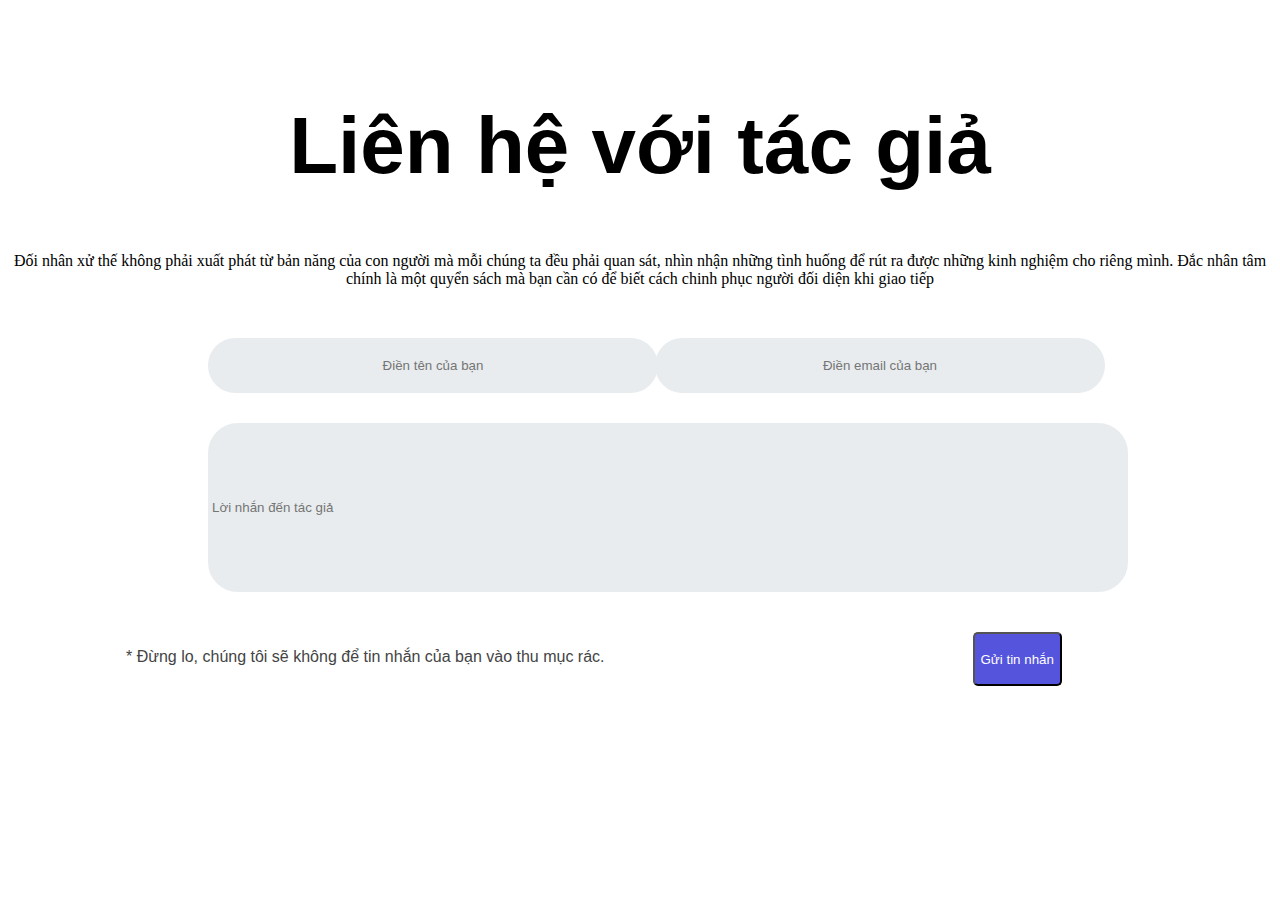
==== html/Bansach.html @ f055a094 "BTL hoan chinh" ====
<html lang="en">
<head>
    <meta charset="UTF-8">
    <meta http-equiv="X-UA-Compatible" content="IE=edge">
    <meta name="viewport" content="width=device-width, initial-scale=1.0">
    <title>Bán sách</title>
    <link rel="stylesheet" href="../css/Bansach.css">
    <link href="https://cdn.jsdelivr.net/npm/bootstrap@5.1.3/dist/css/bootstrap.min.css" rel="stylesheet" integrity="sha384-1BmE4kWBq78iYhFldvKuhfTAU6auU8tT94WrHftjDbrCEXSU1oBoqyl2QvZ6jIW3" crossorigin="anonymous">
</head>
<body>
    <div style="margin-top: 100px;">
        <div class="text1"><h1><b>Liên hệ với tác giả</b></h1></div>
        <div class="text2" style="margin-top: 60px; text-align: center;">Đối nhân xử thế không phải xuất phát từ bản năng của con người mà
            mỗi chúng ta đều phải quan sát, nhìn nhận những tình huống để rút ra
            được những kinh nghiệm cho riêng mình. Đắc nhân tâm chính là một
            quyển sách mà bạn cần có để biết cách chinh phục người đối diện khi
            giao tiếp<p></div>
        <div>
            <main>
                <div style="margin-top: 50px;">
                    <div class="inner1">
                        <form action="" class="actionForm1" method="post">
                            <div><input type="text" placeholder="Điền tên của bạn"></div>
                        </form>
                    </div>
                    <div class="inner2" style="float: right; margin-top: -85px;">
                        <form action="" class="actionForm2" method="post">
                            <div><input type="text" placeholder="Điền email của bạn"></div>
                        </form>
                    </div>
                </div>
                <div class="inner3">
                    <form action="" class="actionForm3" method="post">
                        <div><input type="text" placeholder="Lời nhắn đến tác giả"></div>
                    </form>
                </div>
            </main>
        </div>
        <div class="inner6">
            <div class="inner4"><p>* Đừng lo, chúng tôi sẽ không để tin nhắn của bạn vào thu mục rác.</p></div>
            <div class="inner5">
                <button class="button"><a href="https://www.facebook.com/NTCKing16/" style="text-decoration: none;color: white;">Gửi tin nhắn</a></button>
            </div>
        </div>
    </div>
</body>
</html>
---- css/Bansach.css ----
h1{
    font-family: "DM Sans", sans-serif;
    font-size: 80px;
    font-weight: 700;
    text-align: center;
    line-height: 59,8px;
}
.text1{
    margin-top: 30px;
    margin-bottom: 30px;
}
p{
    font-family: "DM Sans", sans-serif;
    font-size: 16px;
    text-align: center;
    color: #444444;
}
.text2{
    margin-top: 30px;
    margin-bottom: 30px;
}
.actionForm1 input[type="text"], 
.actionForm2 input[type="text"],
.actionForm3 input[type="text"]{
    border-radius: 30px;
    border: 2px solid #e8ecee;
    background-color: #e8ecee;
}
.actionForm1 input[type="text"]:hover{
    border: 2px solid #ff4343;
}
.actionForm2 input[type="text"]:hover{
    border: 2px solid #ff4343;
}
.actionForm3 input[type="text"]:hover{
    border: 2px solid #ff4343;
}
.actionForm1 input[type="text"], 
.actionForm2 input[type="text"]{
    float: left;
    text-align: center;
    margin-bottom: 30px;
}
.actionForm1 input[type="text"]{
    width: 450px;
    height: 55px;
}
.actionForm2 input[type="text"]{
    width: 450px;
    height: 55px;
    margin-left: 15px;
}
.actionForm3 input[type="text"]{
    width: 920px;
    height: 169px;
}
.inner1,
.inner2{
    float: left;
    width: 50%;
    margin: 0 auto;
}
.inner1,
.inner2,
.inner3{
    width: 50%;
    margin: 0 auto;
    margin-left: 200px;
}
.inner4,
.inner5{
    float: left;
    width: 50%;
    margin: 0 auto;
}
.inner6{
    margin-top: 40px;
    margin-left: 55px;
}
.button{
    font-family: "DM Sans", sans-serif;
    border-radius: 5px;
    background-color: #5454DC;
    width: 193,172px;
    height: 54px;
    margin-left: 305px;
}
.button:hover{
    background-color: #ff4343;
}
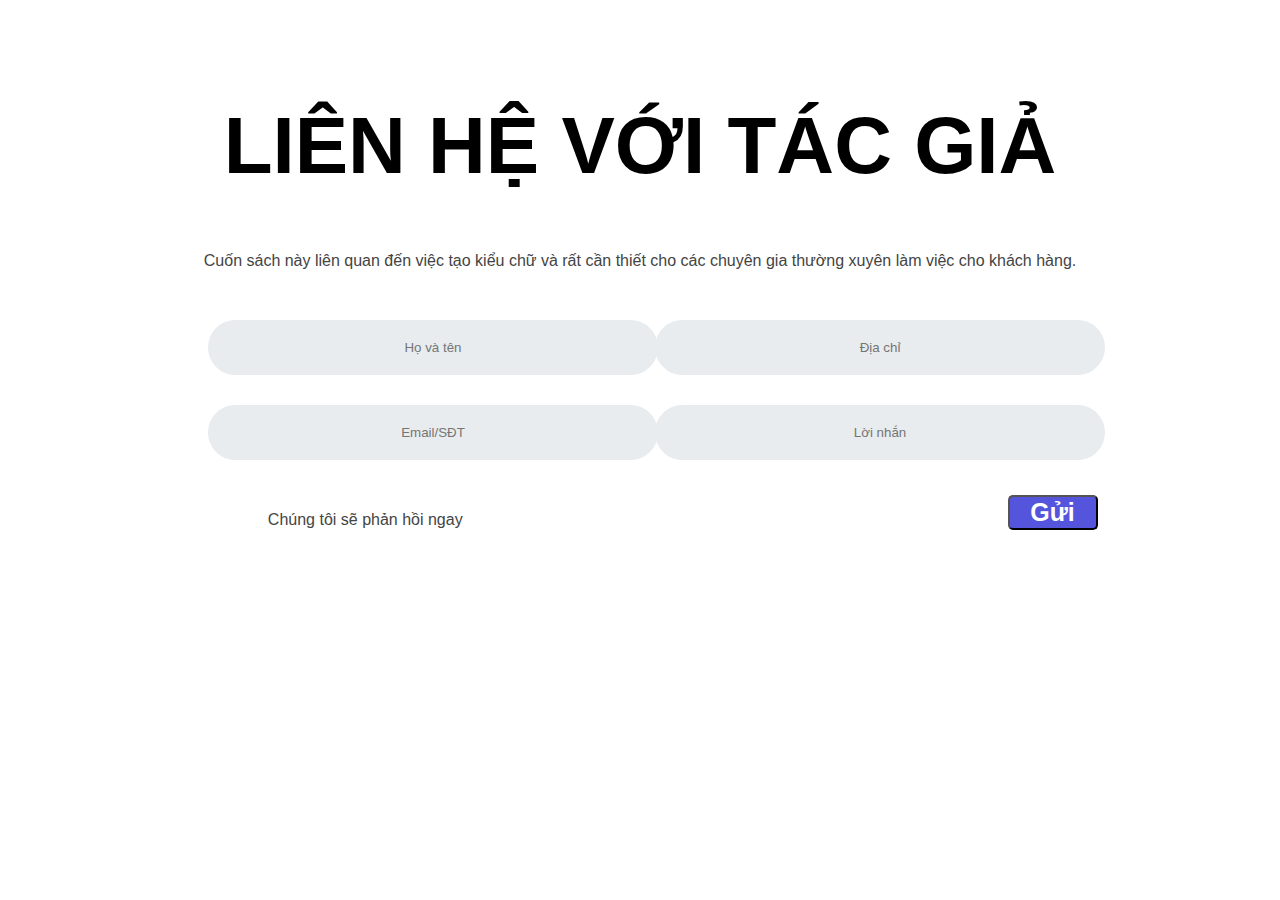
==== commit 3ee5879b: "chỉnh sửa file bán sách" ====
--- a/html/Bansach.html
+++ b/html/Bansach.html
@@ -1,45 +1,49 @@
+
 <html lang="en">
 <head>
     <meta charset="UTF-8">
     <meta http-equiv="X-UA-Compatible" content="IE=edge">
     <meta name="viewport" content="width=device-width, initial-scale=1.0">
-    <title>Bán sách</title>
+    <title>DKC - Trang giới thiệu và bán sách</title>
     <link rel="stylesheet" href="../css/Bansach.css">
     <link href="https://cdn.jsdelivr.net/npm/bootstrap@5.1.3/dist/css/bootstrap.min.css" rel="stylesheet" integrity="sha384-1BmE4kWBq78iYhFldvKuhfTAU6auU8tT94WrHftjDbrCEXSU1oBoqyl2QvZ6jIW3" crossorigin="anonymous">
 </head>
 <body>
     <div style="margin-top: 100px;">
-        <div class="text1"><h1><b>Liên hệ với tác giả</b></h1></div>
-        <div class="text2" style="margin-top: 60px; text-align: center;">Đối nhân xử thế không phải xuất phát từ bản năng của con người mà
-            mỗi chúng ta đều phải quan sát, nhìn nhận những tình huống để rút ra
-            được những kinh nghiệm cho riêng mình. Đắc nhân tâm chính là một
-            quyển sách mà bạn cần có để biết cách chinh phục người đối diện khi
-            giao tiếp<p></div>
+        <div class="text1"><h1><b>LIÊN HỆ VỚI TÁC GIẢ</b></h1></div>
+        <div class="text2" style="margin-top: 60px;"><p>Cuốn sách này liên quan đến việc tạo kiểu chữ và rất cần thiết cho các chuyên gia thường xuyên làm việc cho khách hàng.</p></div>
         <div>
             <main>
                 <div style="margin-top: 50px;">
                     <div class="inner1">
                         <form action="" class="actionForm1" method="post">
-                            <div><input type="text" placeholder="Điền tên của bạn"></div>
+                            <div><input type="text" placeholder="Họ và tên"></div>
                         </form>
                     </div>
                     <div class="inner2" style="float: right; margin-top: -85px;">
                         <form action="" class="actionForm2" method="post">
-                            <div><input type="text" placeholder="Điền email của bạn"></div>
+                            <div><input type="text" placeholder="Địa chỉ"></div>
                         </form>
                     </div>
                 </div>
-                <div class="inner3">
-                    <form action="" class="actionForm3" method="post">
-                        <div><input type="text" placeholder="Lời nhắn đến tác giả"></div>
-                    </form>
+                <div style="margin-top: 50px;">
+                    <div class="inner1">
+                        <form action="" class="actionForm1" method="post">
+                            <div><input type="text" placeholder="Email/SĐT"></div>
+                        </form>
+                    </div>
+                    <div class="inner2" style="float: right; margin-top: -85px;">
+                        <form action="" class="actionForm2" method="post">
+                            <div><input type="text" placeholder="Lời nhắn"></div>
+                        </form>
+                    </div>
                 </div>
             </main>
         </div>
         <div class="inner6">
-            <div class="inner4"><p>* Đừng lo, chúng tôi sẽ không để tin nhắn của bạn vào thu mục rác.</p></div>
+            <div class="inner4"><p>Chúng tôi sẽ phản hồi ngay</p></div>
             <div class="inner5">
-                <button class="button"><a href="https://www.facebook.com/NTCKing16/" style="text-decoration: none;color: white;">Gửi tin nhắn</a></button>
+                <button class="button"><b style="color: white;">Gửi</b></button>
             </div>
         </div>
     </div>
--- a/css/Bansach.css
+++ b/css/Bansach.css
@@ -52,7 +52,7 @@
 }
 .actionForm3 input[type="text"]{
     width: 920px;
-    height: 169px;
+    height: 250px;
 }
 .inner1,
 .inner2{
@@ -72,18 +72,22 @@
     float: left;
     width: 50%;
     margin: 0 auto;
+    margin-top: 5px;
 }
 .inner6{
-    margin-top: 40px;
+    margin-top: 80px;
     margin-left: 55px;
 }
 .button{
     font-family: "DM Sans", sans-serif;
     border-radius: 5px;
+    font-size: 25px;
     background-color: #5454DC;
-    width: 193,172px;
+    width: 90px;
+    margin-left: 340px;
+    /* width: 193,172px;
     height: 54px;
-    margin-left: 305px;
+    margin-left: 305px; */
 }
 .button:hover{
     background-color: #ff4343;
